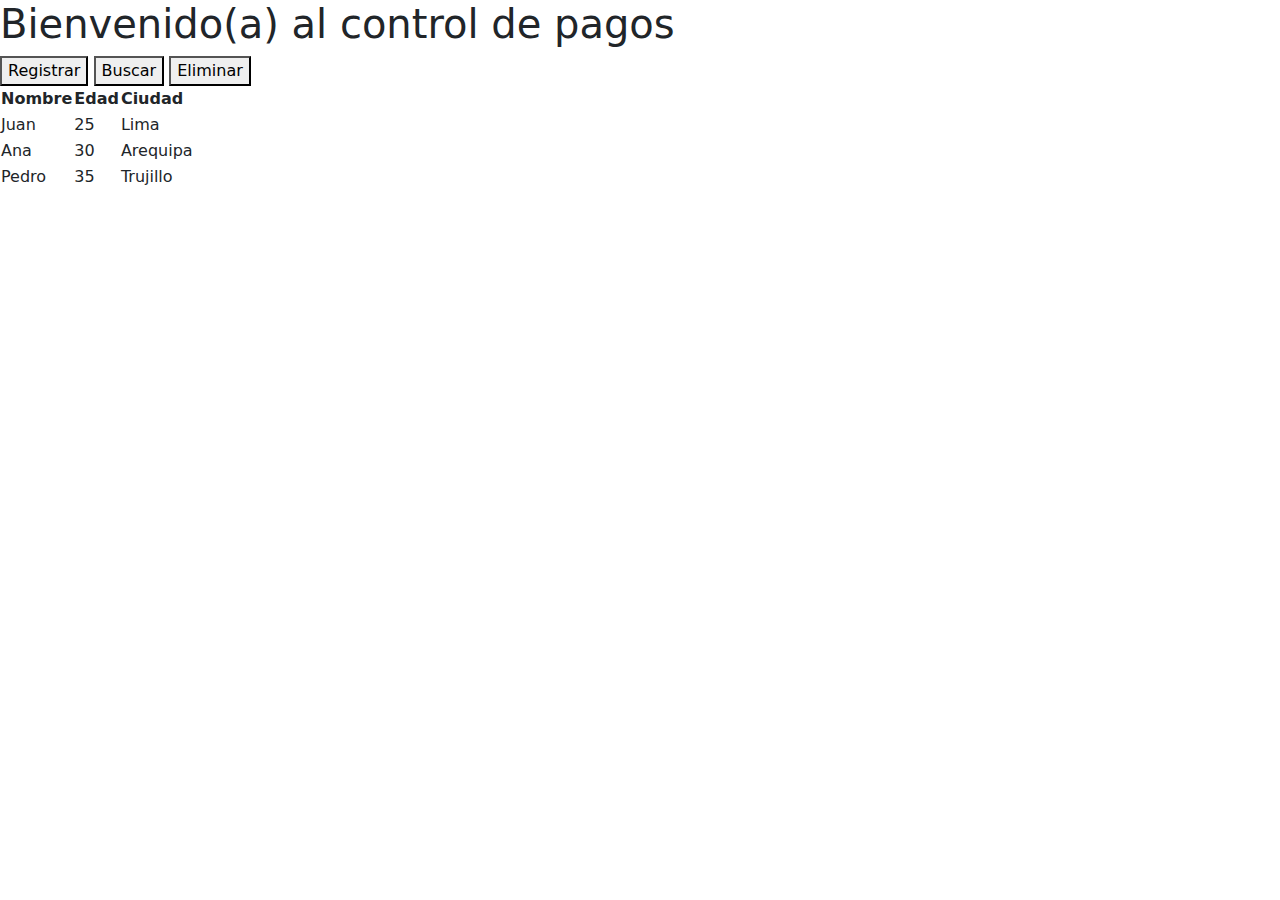
==== app/templates/index.html @ d6480e91 "agregar" ====
<!DOCTYPE html>
<html lang="en">
<head>
    <meta charset="UTF-8">
    <meta name="viewport" content="width=device-width, initial-scale=1.0">
    <link rel="stylesheet" href="../css/styles.css">
    <link href="https://cdn.jsdelivr.net/npm/bootstrap@5.3.3/dist/css/bootstrap.min.css" rel="stylesheet" integrity="sha384-QWTKZyjpPEjISv5WaRU9OFeRpok6YctnYmDr5pNlyT2bRjXh0JMhjY6hW+ALEwIH" crossorigin="anonymous">
    <title>Internet</title>
</head>
<body> 
    <h1>Bienvenido(a) al control de pagos</h1> 
    <button>Registrar</button>
    <button>Buscar</button>
    <button>Eliminar</button>
    <table> 
        <tr> 
            <th>Nombre</th> 
            <th>Edad</th> 
            <th>Ciudad</th> 
        </tr> 
        <tr> 
            <td>Juan</td> 
            <td>25</td> 
            <td>Lima</td> 
        </tr> 
        <tr> 
            <td>Ana</td> 
            <td>30</td> 
            <td>Arequipa</td> 
        </tr> 
        <tr> 
            <td>Pedro</td> 
            <td>35</td> 
            <td>Trujillo</td> 
        </tr> 
    </table> 
</body>
</html>
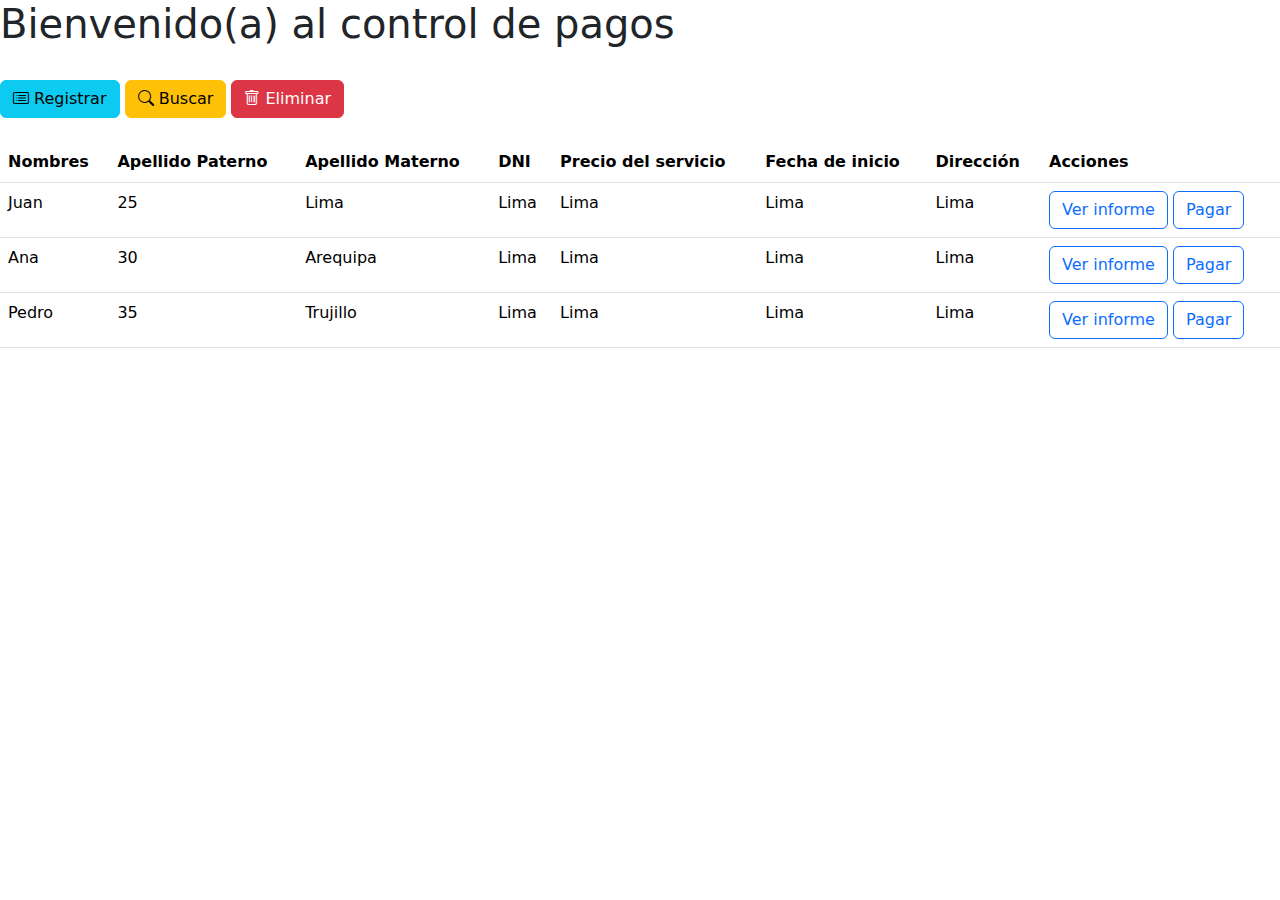
==== commit 9afac8c1: "avance" ====
--- a/app/templates/index.html
+++ b/app/templates/index.html
@@ -5,33 +5,74 @@
     <meta name="viewport" content="width=device-width, initial-scale=1.0">
     <link rel="stylesheet" href="../css/styles.css">
     <link href="https://cdn.jsdelivr.net/npm/bootstrap@5.3.3/dist/css/bootstrap.min.css" rel="stylesheet" integrity="sha384-QWTKZyjpPEjISv5WaRU9OFeRpok6YctnYmDr5pNlyT2bRjXh0JMhjY6hW+ALEwIH" crossorigin="anonymous">
+    <link rel="stylesheet" href="https://cdn.jsdelivr.net/npm/bootstrap-icons@1.11.3/font/bootstrap-icons.min.css">
     <title>Internet</title>
 </head>
 <body> 
     <h1>Bienvenido(a) al control de pagos</h1> 
-    <button>Registrar</button>
-    <button>Buscar</button>
-    <button>Eliminar</button>
-    <table> 
+    <br>
+    <a href="{% url 'registrar' %}" type="button" class="btn btn-info">
+        <i class="bi bi-card-list"></i>
+        Registrar
+    </a>
+    <a href="#" type="button" class="btn btn-warning">
+        <i class="bi bi-search"></i>
+        Buscar
+    </a>
+    <a href="#" type="button" class="btn btn-danger">
+        <i class="bi bi-trash"></i>
+        Eliminar
+    </a>
+    <br><br>
+    <table class="table"> 
         <tr> 
-            <th>Nombre</th> 
-            <th>Edad</th> 
-            <th>Ciudad</th> 
+            <th scope="col">Nombres</th> 
+            <th scope="col">Apellido Paterno</th> 
+            <th scope="col">Apellido Materno</th> 
+            <th scope="col">DNI</th> 
+            <th scope="col">Precio del servicio</th> 
+            <th scope="col">Fecha de inicio</th> 
+            <th scope="col">Dirección</th> 
+            <th colspan="2">Acciones</th> 
         </tr> 
         <tr> 
             <td>Juan</td> 
             <td>25</td> 
             <td>Lima</td> 
+            <td>Lima</td>
+            <td>Lima</td>
+            <td>Lima</td>
+            <td>Lima</td>
+            <td>
+                <a href="#" type="button" class="btn btn-outline-primary">Ver informe</a>
+                <a href="#" type="button" class="btn btn-outline-primary">Pagar</a>
+            </td>
         </tr> 
         <tr> 
             <td>Ana</td> 
             <td>30</td> 
             <td>Arequipa</td> 
+            <td>Lima</td>
+            <td>Lima</td>
+            <td>Lima</td>
+            <td>Lima</td>
+            <td>
+                <a href="#" type="button" class="btn btn-outline-primary">Ver informe</a>
+                <a href="#" type="button" class="btn btn-outline-primary">Pagar</a>
+            </td>
         </tr> 
         <tr> 
             <td>Pedro</td> 
             <td>35</td> 
             <td>Trujillo</td> 
+            <td>Lima</td>
+            <td>Lima</td>
+            <td>Lima</td>
+            <td>Lima</td>
+            <td>
+                <a href="#" type="button" class="btn btn-outline-primary">Ver informe</a>
+                <a href="#" type="button" class="btn btn-outline-primary">Pagar</a>
+            </td>
         </tr> 
     </table> 
 </body>
--- a/app/css/styles.css
+++ b/app/css/styles.css
@@ -0,0 +1,5 @@
+.barra-nav{
+ background-color: lightskyblue;
+ text-align: none;
+ 
+}